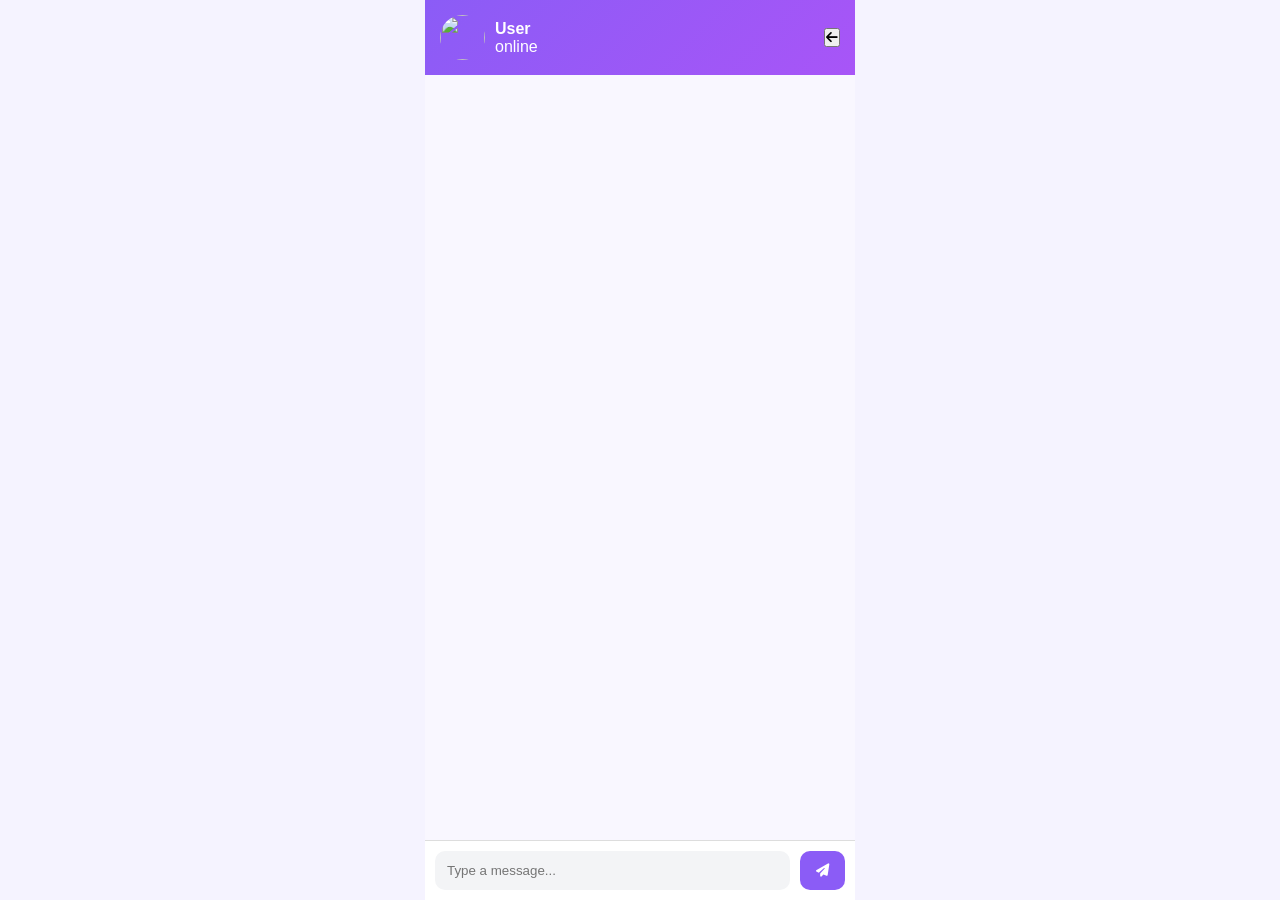
==== message.html @ 9604132c "Add files via upload" ====
<!DOCTYPE html>
<html lang="en">

<head>

    <meta charset="UTF-8">

    <meta name="viewport" content="width=device-width, initial-scale=1.0">

    <title>ChatNex Message</title>

    <link rel="stylesheet" href="message.css">

    <link rel="stylesheet" href="https://cdnjs.cloudflare.com/ajax/libs/font-awesome/6.5.2/css/all.min.css">

</head>

<body>

<div class="app-container">

    <div class="phone-frame">

        <!-- HEADER -->
        <header>

            <div class="user-info">

                <img id="chatUserImg" src="" alt="">

                <div>

                    <h4 id="chatUserName">User</h4>

                    <p id="chatUserStatus">online</p>

                </div>

            </div>

            <button id="backBtn">

                <i class="fas fa-arrow-left"></i>

            </button>

        </header>


        <!-- CHAT AREA -->
        <main id="chatBox" class="chat-box">

        </main>


        <!-- INPUT BOX -->
        <div class="chat-input">

            <input type="text" id="messageInput" placeholder="Type a message...">

            <button id="sendBtn">

                <i class="fas fa-paper-plane"></i>

            </button>

        </div>

    </div>

</div>


<script src="message.js" type="module"></script>

</body>

</html>
---- message.css ----
*{
    margin:0;
    padding:0;
    box-sizing:border-box;
    font-family:Poppins, sans-serif;
}

body{
    background:#f5f3ff;
}

.app-container{
    display:flex;
    justify-content:center;
}

.phone-frame{
    width:100%;
    max-width:430px;
    height:100vh;
    background:white;
    display:flex;
    flex-direction:column;
}

/* HEADER */
header{
    display:flex;
    justify-content:space-between;
    align-items:center;
    padding:15px;
    background:linear-gradient(135deg,#8b5cf6,#a855f7);
    color:white;
}

.user-info{
    display:flex;
    align-items:center;
    gap:10px;
}

.user-info img{
    width:45px;
    height:45px;
    border-radius:50%;
}

/* CHAT BOX */
.chat-box{
    flex:1;
    padding:15px;
    overflow-y:auto;
    background:#f9f7ff;
}

/* MESSAGE */
.msg{
    max-width:70%;
    padding:10px 15px;
    margin-bottom:10px;
    border-radius:15px;
    font-size:14px;
}

.sent{
    background:#8b5cf6;
    color:white;
    margin-left:auto;
}

.received{
    background:#e5e7eb;
}

/* INPUT */
.chat-input{
    display:flex;
    padding:10px;
    gap:10px;
    border-top:1px solid #ddd;
}

.chat-input input{
    flex:1;
    padding:12px;
    border:none;
    border-radius:10px;
    background:#f3f4f6;
    outline:none;
}

.chat-input button{
    width:45px;
    border:none;
    background:#8b5cf6;
    color:white;
    border-radius:10px;
}
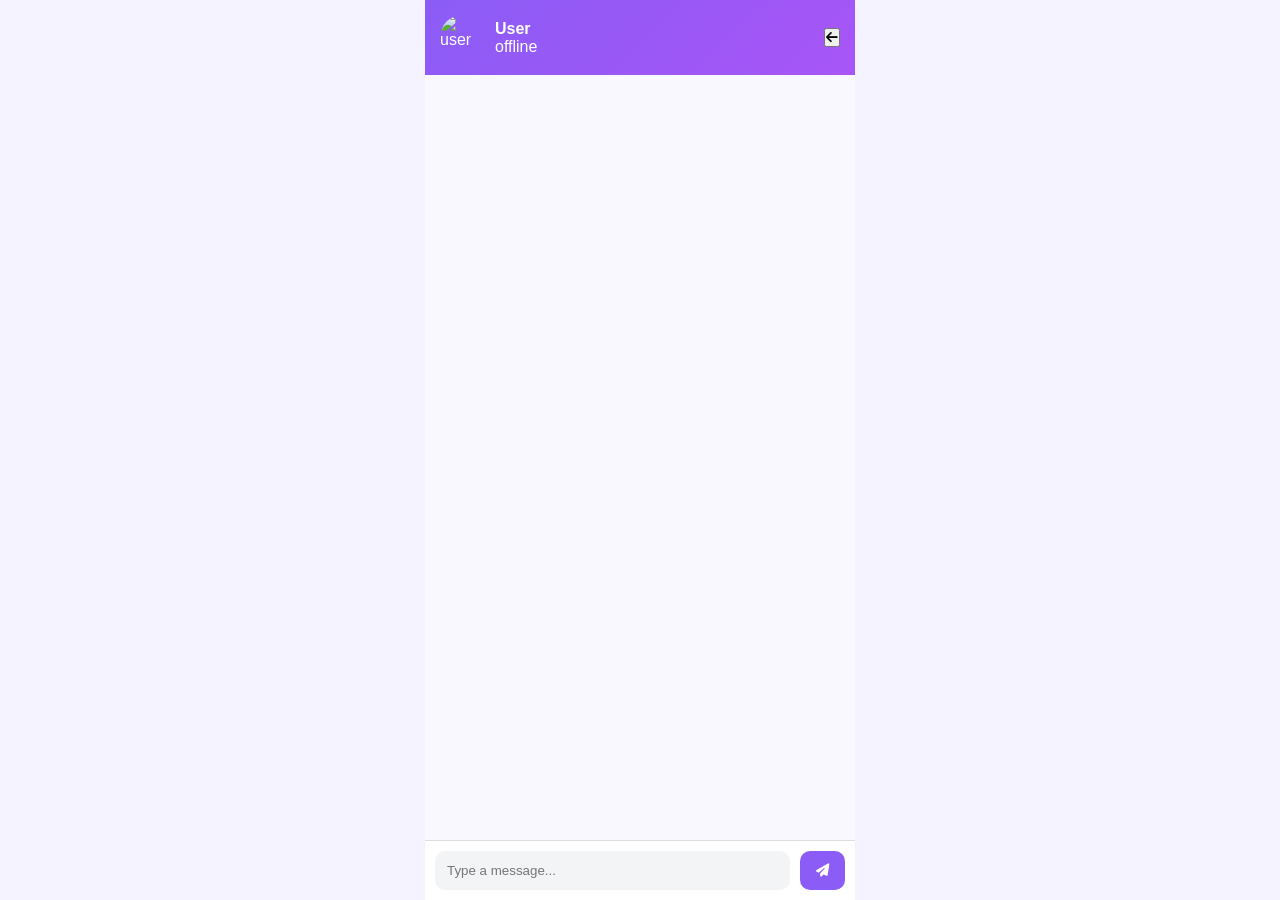
==== commit 7c698e61: "Update message.html" ====
--- a/message.html
+++ b/message.html
@@ -26,13 +26,13 @@
 
             <div class="user-info">
 
-                <img id="chatUserImg" src="" alt="">
+                <img id="chatUserImg" src="" alt="user">
 
                 <div>
 
                     <h4 id="chatUserName">User</h4>
 
-                    <p id="chatUserStatus">online</p>
+                    <p id="chatUserStatus">offline</p>
 
                 </div>
 
@@ -47,13 +47,15 @@
         </header>
 
 
-        <!-- CHAT AREA -->
+        <!-- CHAT BOX -->
         <main id="chatBox" class="chat-box">
+
+            <!-- messages will load here -->
 
         </main>
 
 
-        <!-- INPUT BOX -->
+        <!-- INPUT AREA -->
         <div class="chat-input">
 
             <input type="text" id="messageInput" placeholder="Type a message...">
@@ -71,8 +73,9 @@
 </div>
 
 
-<script src="message.js" type="module"></script>
+<!-- JS (IMPORTANT: module required) -->
+<script type="module" src="message.js"></script>
 
 </body>
 
-</html>+</html>
